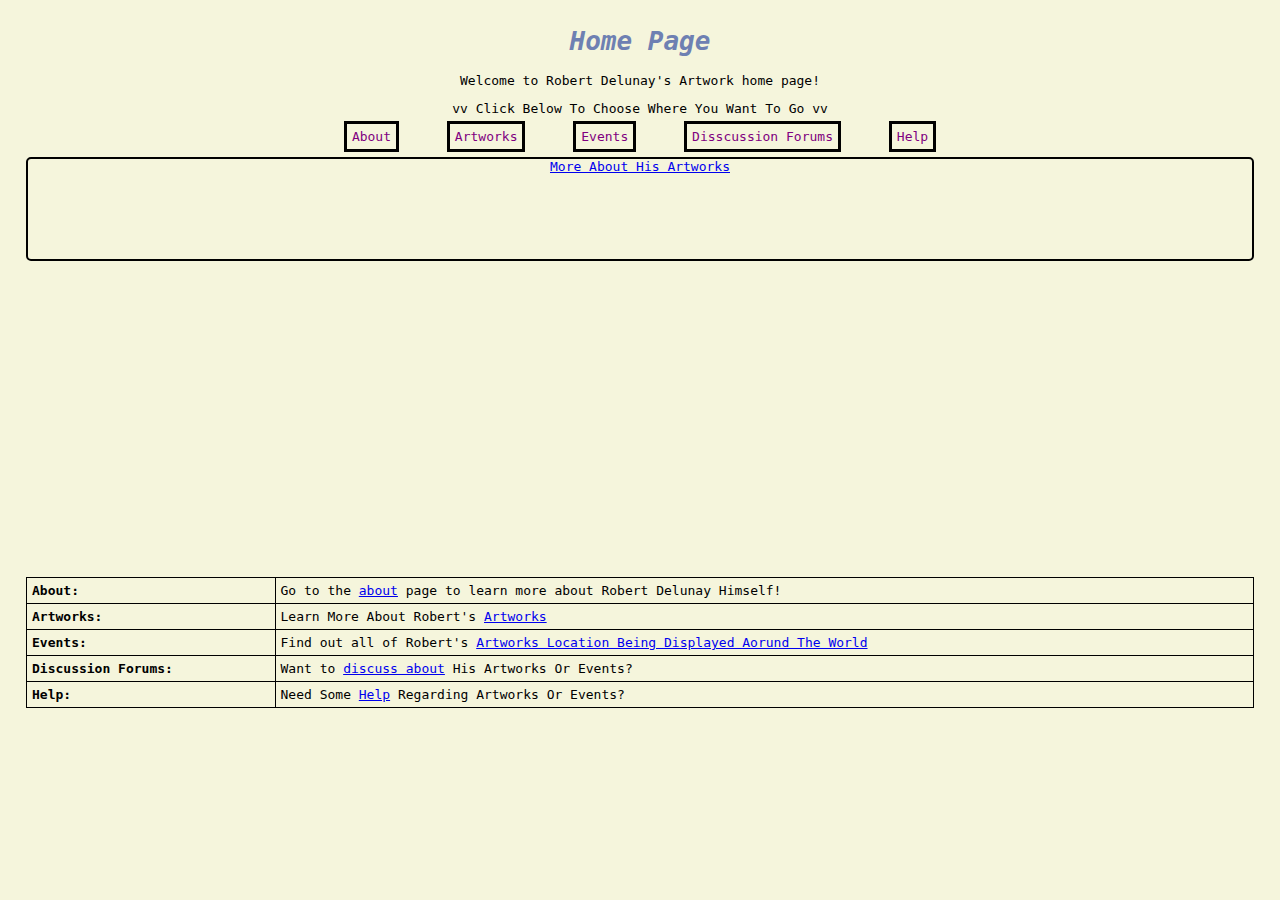
==== index.html @ d57b82b4 "👯🐩 Updated with Glitch" ====
<!DOCTYPE html>
<html lang="en">
  <head>
    <meta charset="utf-8">
    <meta http-equiv="X-UA-Compatible" content="IE=edge">
    <meta name="viewport" content="width=device-width, initial-scale=1">

    <title>Hello!</title>
    
    <!-- import the webpage's stylesheet -->
    <link rel="stylesheet" href="/style.css">
    
    <!-- import the webpage's javascript file -->
    <script src="/script.js" defer></script>
  </head>  
  <body>
    
    <div class="center">
    
    <h1>Home Page</h1>
    
    <p>
      Welcome to Robert Delunay's Artwork home page!
    </p>
    <p>
      vv Click Below To Choose Where You Want To Go vv
    </p>
      
      
    <p>
      <a href="/about.html" class="sis puppy">About</a>
      <a href="/artworks.html" class="sis puppy">Artworks</a>
      <a href="events.html" class="sis puppy">Events</a>
      <a href="/forums.html" class="sis puppy">Disscussion Forums</a>
      <a href="/help.html" class="sis puppy">Help</a>
    </p>
      
    <a href="/artworks.html"><p class="round1">More About His Artworks </p></a>
     
    <div class="side">  
    <iframe width="800" height="300" src="https://www.youtube.com/embed/nYZfDaUNYes" frameborder="0" allow="accelerometer; autoplay; clipboard-write; encrypted-media; gyroscope; picture-in-picture" allowfullscreen></iframe>
    <div class="center"> 
      
      
      
    <table style="width:100%">
  <tr>
    <th> About:</th>
    <td>Go to the <a href="/about.html">about</a> page to learn more about Robert Delunay Himself!</td>
  </tr>
  <tr>
    <th> Artworks: </th>
    <td>Learn More About Robert's <a href="artworks.html">Artworks</a></td>
  </tr>
  <tr>
    <th> Events: </th>
    <td> Find out all of Robert's <a href="events.html">Artworks Location Being Displayed Aorund The World</a></td>
  </tr>
  <tr>
    <th>Discussion Forums:</th>
    <td> Want to <a href="forums.html"> discuss about</a> His Artworks Or Events?</td>
  </tr>
  <tr>
    <th>Help:</th>
    <td> Need Some <a href="help.html">Help</a> Regarding Artworks Or Events?</td>
  </tr>
</table>
    

    <!-- include the Glitch button to show what the webpage is about and
          to make it easier for folks to view source and remix -->
    <div class="glitchButton" style="position:fixed;top:20px;right:20px;"></div>
    <script src="https://button.glitch.me/button.js" defer></script>
  </body>
</html>
---- style.css ----
/* CSS files add styling rules to your content */

body {
  font-family: monospace;
  color: black;
  margin: 2em;
  background-color: beige;
}

h1 {
  font-style: italic;
  color: #6E80B2;
}

h2 {
  font-style: italic;
  color: #6E80B2;
}

table, th, td {
  border: 1px solid black;
  border-collapse: collapse;
}
th, td {
  padding: 5px;
  text-align: left;    
}

.sis {
  padding: 5px;
  border: 3px solid black;
  text-decoration: none;
  margin: 20px;
  color : purple;
}

.puppy:hover {
  background-color: khaki;
}



.center {
    text-align: center;
}

.side {
    text-align: left
}


p.round1 {
  border: 2px solid black;
  border-radius: 5px;
  height: 100px;
  background-image: url("https://cdn.glitch.com/dbcb9651-11ff-4c49-8018-e365f47cf4cf%2FScreenshot%202020-11-04%20234646.jpg?v=1604504846322");
}
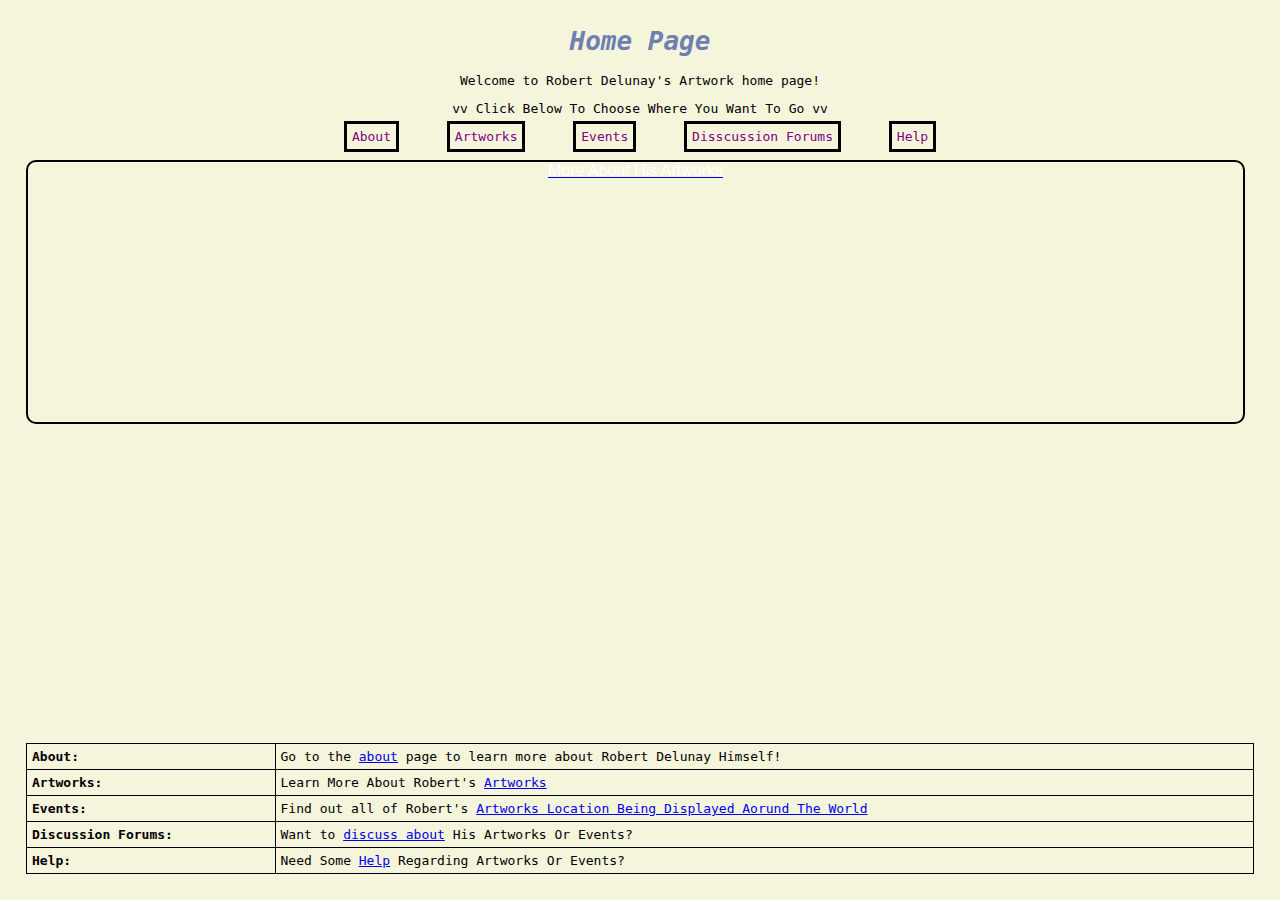
==== commit 5ad4272b: "👳📌 Updated with Glitch" ====
--- a/index.html
+++ b/index.html
@@ -35,7 +35,7 @@
       <a href="/help.html" class="sis puppy">Help</a>
     </p>
       
-    <a href="/artworks.html"><p class="round1">More About His Artworks </p></a>
+    <a href="/artworks.html"><p class="round1 artworks">More About His Artworks </p></a>
      
     <div class="side">  
     <iframe width="800" height="300" src="https://www.youtube.com/embed/nYZfDaUNYes" frameborder="0" allow="accelerometer; autoplay; clipboard-write; encrypted-media; gyroscope; picture-in-picture" allowfullscreen></iframe>
--- a/style.css
+++ b/style.css
@@ -34,6 +34,16 @@
   color : purple;
 }
 
+.artworks {
+  text-decoration: none;
+  color:white;
+  font-family: round, sans-serif;
+  font-style: normal;
+  font-weight: 400;
+  font-size: 40;
+}
+
+
 .puppy:hover {
   background-color: khaki;
 }
@@ -51,8 +61,9 @@
 
 p.round1 {
   border: 2px solid black;
-  border-radius: 5px;
-  height: 100px;
-  background-image: url("https://cdn.glitch.com/dbcb9651-11ff-4c49-8018-e365f47cf4cf%2FScreenshot%202020-11-04%20234646.jpg?v=1604504846322");
+  border-radius: 10px;
+  height: 260px;
+  width: 1215px;
+  background-image: url("https://cdn.glitch.com/dbcb9651-11ff-4c49-8018-e365f47cf4cf%2Fschhh.jpg?v=1606887847187");
 }
 
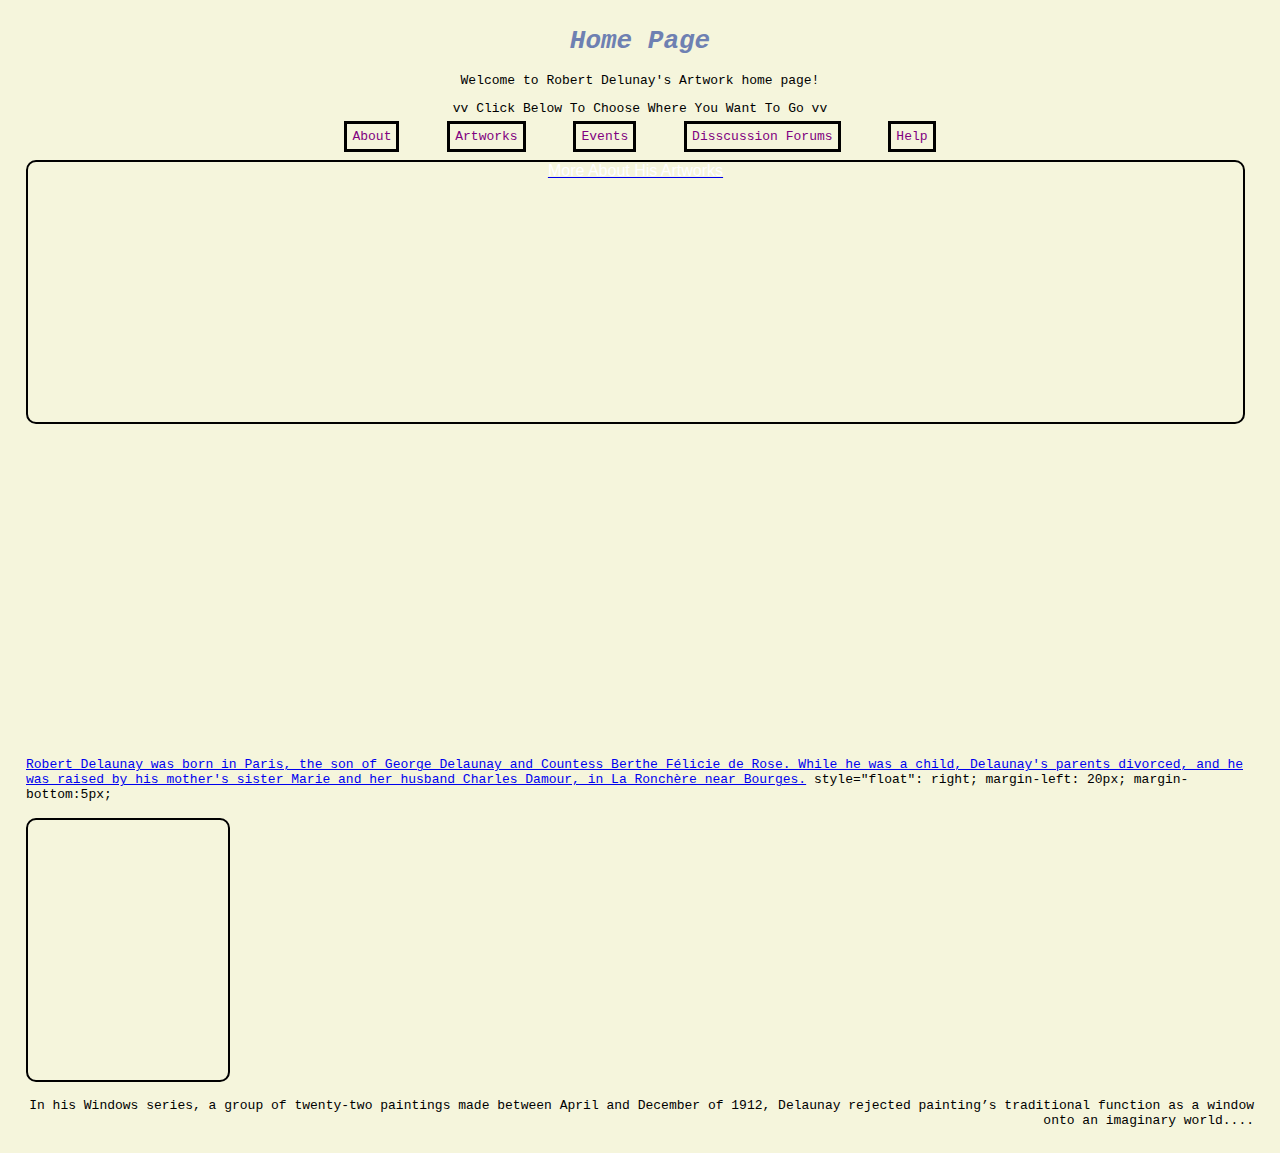
==== commit 0271c9b5: "💓🏀 Updated with Glitch" ====
--- a/index.html
+++ b/index.html
@@ -36,36 +36,32 @@
     </p>
       
     <a href="/artworks.html"><p class="round1 artworks">More About His Artworks </p></a>
-     
+      
+    
+    </div>
     <div class="side">  
     <iframe width="800" height="300" src="https://www.youtube.com/embed/nYZfDaUNYes" frameborder="0" allow="accelerometer; autoplay; clipboard-write; encrypted-media; gyroscope; picture-in-picture" allowfullscreen></iframe>
-    <div class="center"> 
+      </div><div class="center"></div>
+    
+
+    
+    <p>
+      <a href="about.html">Robert Delaunay was born in Paris, the son of George Delaunay and Countess Berthe Félicie de Rose. While he was a child, Delaunay's parents divorced, and he was raised by his mother's sister Marie and her husband Charles Damour, in La Ronchère near Bourges.</a>
+      style="float": right; margin-left: 20px; margin-bottom:5px;
+      </p>
+      
+    <div class="rside">
+    <a href="/artworks.html#windows"><p class="round2 artworks"></p></a>
+    <p>
+      In his Windows series, a group of twenty-two paintings made between April and December of 1912, Delaunay rejected painting’s traditional function as a window onto an imaginary world....
+      </p>
+    </div>  
       
       
       
-    <table style="width:100%">
-  <tr>
-    <th> About:</th>
-    <td>Go to the <a href="/about.html">about</a> page to learn more about Robert Delunay Himself!</td>
-  </tr>
-  <tr>
-    <th> Artworks: </th>
-    <td>Learn More About Robert's <a href="artworks.html">Artworks</a></td>
-  </tr>
-  <tr>
-    <th> Events: </th>
-    <td> Find out all of Robert's <a href="events.html">Artworks Location Being Displayed Aorund The World</a></td>
-  </tr>
-  <tr>
-    <th>Discussion Forums:</th>
-    <td> Want to <a href="forums.html"> discuss about</a> His Artworks Or Events?</td>
-  </tr>
-  <tr>
-    <th>Help:</th>
-    <td> Need Some <a href="help.html">Help</a> Regarding Artworks Or Events?</td>
-  </tr>
-</table>
-    
+      
+      
+
 
     <!-- include the Glitch button to show what the webpage is about and
           to make it easier for folks to view source and remix -->
--- a/style.css
+++ b/style.css
@@ -58,6 +58,11 @@
     text-align: left
 }
 
+.rside {
+    text-align: right
+}
+
+
 
 p.round1 {
   border: 2px solid black;
@@ -67,3 +72,10 @@
   background-image: url("https://cdn.glitch.com/dbcb9651-11ff-4c49-8018-e365f47cf4cf%2Fschhh.jpg?v=1606887847187");
 }
 
+p.round2 {
+  border: 2px solid black;
+  border-radius: 10px;
+  height: 260px;
+  width: 200px;
+  background-image: url("https://cdn.glitch.com/dbcb9651-11ff-4c49-8018-e365f47cf4cf%2Fschhh.jpg?v=1606887847187");
+}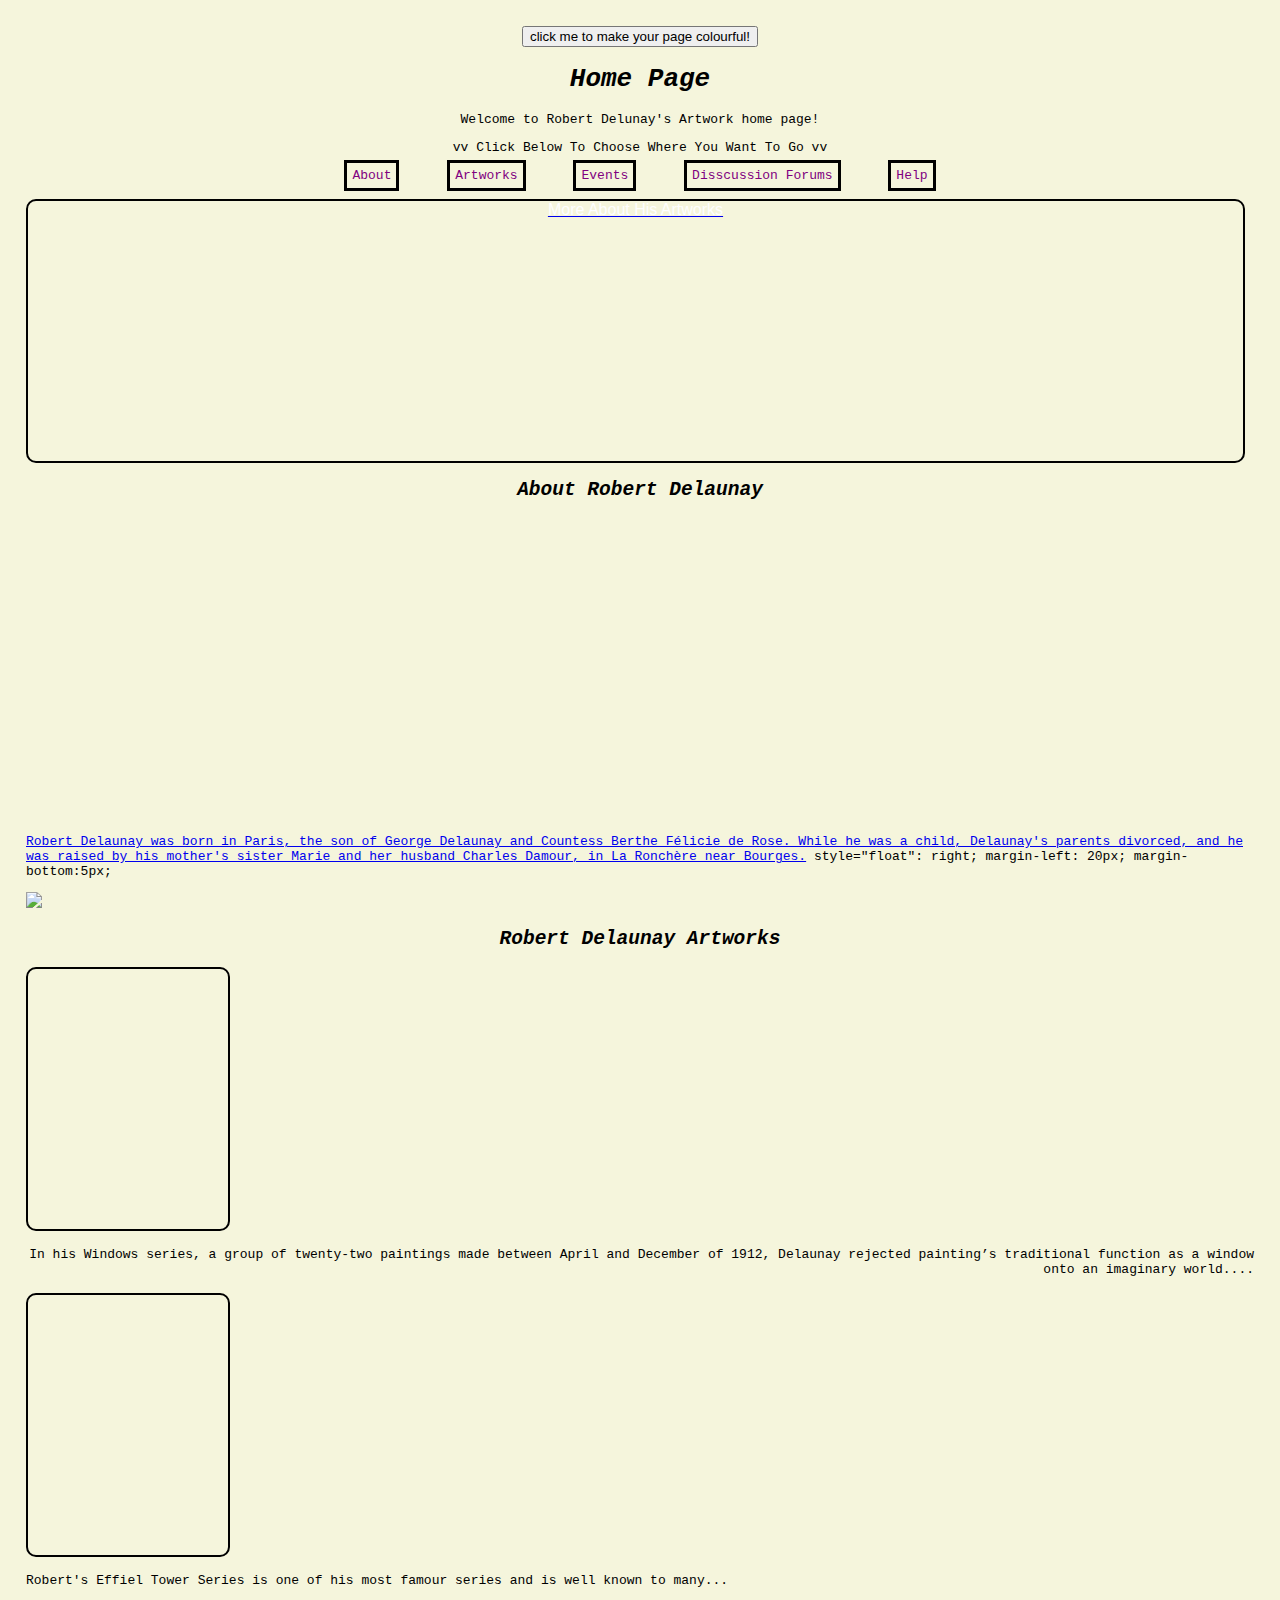
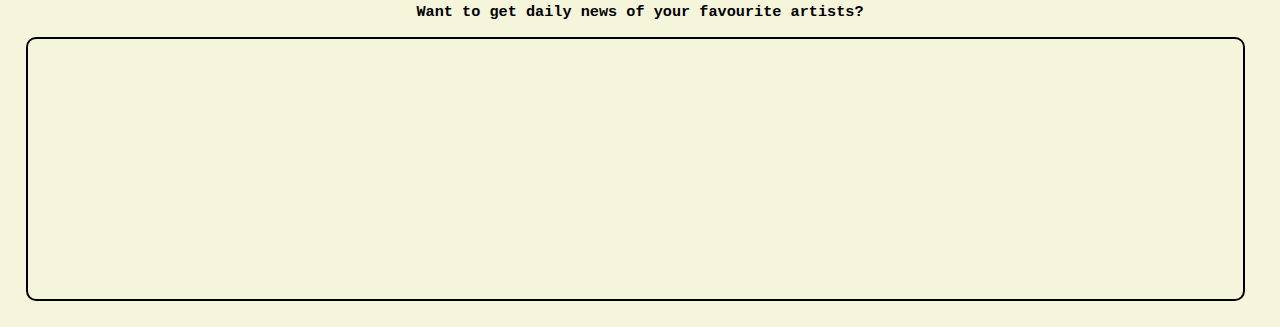
==== commit 71ad3739: "🐃👻 Updated with Glitch" ====
--- a/index.html
+++ b/index.html
@@ -17,6 +17,25 @@
     
     <div class="center">
     
+      
+      
+    <script src="https://ajax.googleapis.com/ajax/libs/jquery/3.5.1/jquery.min.js"></script>
+    <script>
+    $(document).ready(function(){
+      $("button").click(function(){
+        $("h1,h2,h3").addClass("blue");
+      });
+    });
+      </script>
+      
+      
+      
+<button>click me to make your page colourful!</button>
+      
+      
+      
+      
+      
     <h1>Home Page</h1>
     
     <p>
@@ -37,27 +56,50 @@
       
     <a href="/artworks.html"><p class="round1 artworks">More About His Artworks </p></a>
       
-    
+    <h2>
+      About Robert Delaunay
+    </h2>
+      
     </div>
     <div class="side">  
     <iframe width="800" height="300" src="https://www.youtube.com/embed/nYZfDaUNYes" frameborder="0" allow="accelerometer; autoplay; clipboard-write; encrypted-media; gyroscope; picture-in-picture" allowfullscreen></iframe>
-      </div><div class="center"></div>
+      </div><div class="center">
     
 
-    
+
+    </div>
     <p>
-      <a href="about.html">Robert Delaunay was born in Paris, the son of George Delaunay and Countess Berthe Félicie de Rose. While he was a child, Delaunay's parents divorced, and he was raised by his mother's sister Marie and her husband Charles Damour, in La Ronchère near Bourges.</a>
+      <a href="about.html" class="right">Robert Delaunay was born in Paris, the son of George Delaunay and Countess Berthe Félicie de Rose. While he was a child, Delaunay's parents divorced, and he was raised by his mother's sister Marie and her husband Charles Damour, in La Ronchère near Bourges.</a>
       style="float": right; margin-left: 20px; margin-bottom:5px;
       </p>
-      
-    <div class="rside">
-    <a href="/artworks.html#windows"><p class="round2 artworks"></p></a>
+    
+    <img src="https://cdn.glitch.com/dbcb9651-11ff-4c49-8018-e365f47cf4cf%2FScreenshot%202020-12-15%20222554.jpg?v=1608042366316" width="300">
+
+    
+
+    <div class="center">
+    <h2>
+      Robert Delaunay Artworks
+    </h2>
+    </div>
+    
+    <div class="rside right">
+    <a href="/artworks.html#windows"><p class="round3 artworks"></p></a>
     <p>
       In his Windows series, a group of twenty-two paintings made between April and December of 1912, Delaunay rejected painting’s traditional function as a window onto an imaginary world....
       </p>
-    </div>  
-      
-      
+    </div>
+    
+    <a href="/artworks.html#effiel"><p class="round2 artworks"></p></a>
+    <p>
+      Robert's Effiel Tower Series is one of his most famour series and is well known to many...
+    </p>
+    <div class="center">  
+    <h3>
+      Want to get daily news of your favourite artists?
+    </h3>  
+    </div>
+    <a href="https://www.artsy.net/"><p class="round4 artworks"></p></a>
       
       
       
--- a/style.css
+++ b/style.css
@@ -9,12 +9,12 @@
 
 h1 {
   font-style: italic;
-  color: #6E80B2;
+  #color: #6E80B2;#
 }
 
 h2 {
   font-style: italic;
-  color: #6E80B2;
+  #color: #6E80B2;
 }
 
 table, th, td {
@@ -45,7 +45,8 @@
 
 
 .puppy:hover {
-  background-color: khaki;
+  background-color: black;
+  font-colour: white;
 }
 
 
@@ -77,5 +78,50 @@
   border-radius: 10px;
   height: 260px;
   width: 200px;
+  background-image: url("https://cdn.glitch.com/dbcb9651-11ff-4c49-8018-e365f47cf4cf%2FScreenshot%202020-11-06%20132022.jpg?v=1604640066768");
+}
+
+p.round3 {
+  border: 2px solid black;
+  border-radius: 10px;
+  height: 260px;
+  width: 200px;
   background-image: url("https://cdn.glitch.com/dbcb9651-11ff-4c49-8018-e365f47cf4cf%2Fschhh.jpg?v=1606887847187");
-}+}
+
+
+p.round4 {
+  border: 2px solid black;
+  border-radius: 10px;
+  height: 260px;
+  width: 1215px;
+  background-image: url("https://cdn.glitch.com/dbcb9651-11ff-4c49-8018-e365f47cf4cf%2FScreenshot%202020-12-15%20230734.jpg?v=1608044864815");
+}
+
+
+
+p.right {
+  float: right;
+}
+
+
+.blue {
+  color: #6E80B2;
+}
+
+
+
+
+
+
+
+
+
+
+
+
+
+
+
+
+
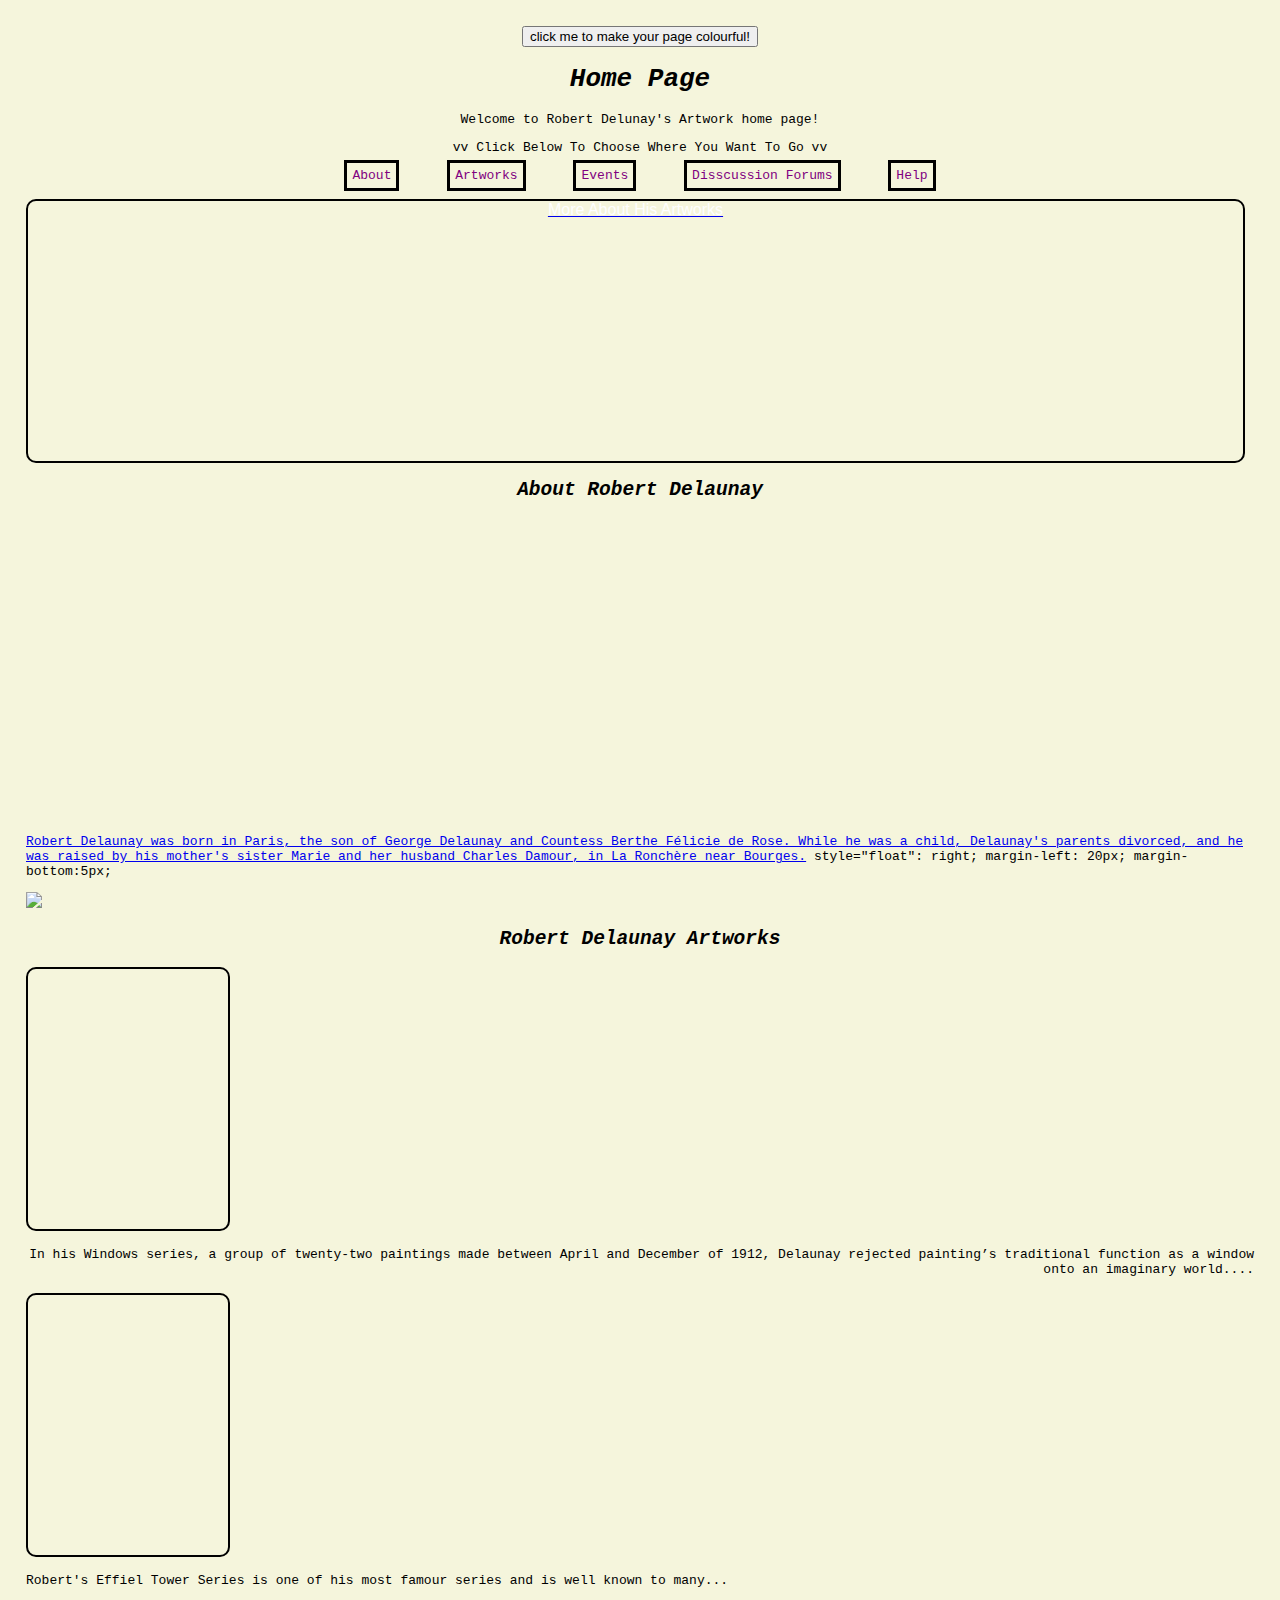
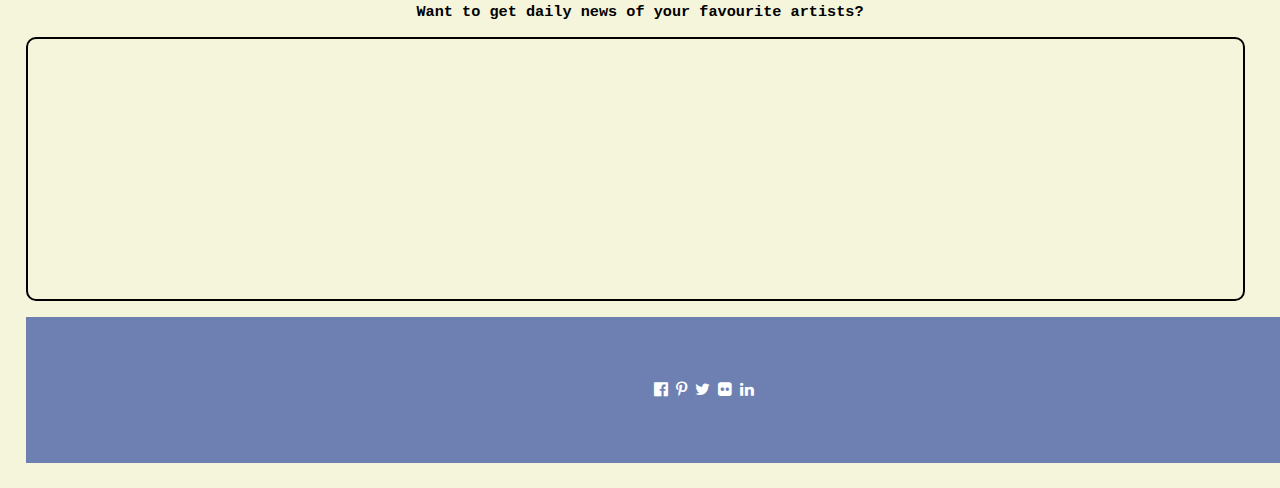
==== commit a9ff1aa4: "🚡🎡 Updated with Glitch" ====
--- a/index.html
+++ b/index.html
@@ -3,12 +3,13 @@
   <head>
     <meta charset="utf-8">
     <meta http-equiv="X-UA-Compatible" content="IE=edge">
-    <meta name="viewport" content="width=device-width, initial-scale=1">
+    <meta name="viewport" content="width=device-width, initial-scale=1.0">
 
     <title>Hello!</title>
     
     <!-- import the webpage's stylesheet -->
     <link rel="stylesheet" href="/style.css">
+    <link rel="stylesheet" href="https://cdnjs.cloudflare.com/ajax/libs/font-awesome/4.7.0/css/font-awesome.min.css">
     
     <!-- import the webpage's javascript file -->
     <script src="/script.js" defer></script>
@@ -46,12 +47,12 @@
     </p>
       
       
-    <p>
-      <a href="/about.html" class="sis puppy">About</a>
-      <a href="/artworks.html" class="sis puppy">Artworks</a>
-      <a href="events.html" class="sis puppy">Events</a>
-      <a href="/forums.html" class="sis puppy">Disscussion Forums</a>
-      <a href="/help.html" class="sis puppy">Help</a>
+    <p style="font-size=2vw">
+      <a href="/about.html" class="sis puppy" style="font-size=2vw">About</a>
+      <a href="/artworks.html" class="sis puppy" style="font-size=2vw">Artworks</a>
+      <a href="events.html" class="sis puppy" style="font-size=2vw">Events</a>
+      <a href="/forums.html" class="sis puppy" style="font-size=2vw">Disscussion Forums</a>
+      <a href="/help.html" class="sis puppy" style="font-size=2vw">Help</a>
     </p>
       
     <a href="/artworks.html"><p class="round1 artworks">More About His Artworks </p></a>
@@ -101,8 +102,18 @@
     </div>
     <a href="https://www.artsy.net/"><p class="round4 artworks"></p></a>
       
+    
+    
       
-      
+    <footer>
+      <div class="footer">
+      <a href="#"><i class="fa fa-facebook-official"></i></a>
+      <a href="#"><i class="fa fa-pinterest-p"></i></a>
+      <a href="#"><i class="fa fa-twitter"></i></a>
+      <a href="#"><i class="fa fa-flickr"></i></a>
+      <a href="#"><i class="fa fa-linkedin"></i></a>  
+    </div>
+  </footer>
 
 
     <!-- include the Glitch button to show what the webpage is about and
--- a/style.css
+++ b/style.css
@@ -45,7 +45,7 @@
 
 
 .puppy:hover {
-  background-color: black;
+  background-color: brown;
   font-colour: white;
 }
 
@@ -110,6 +110,20 @@
 }
 
 
+.footer {
+  padding: 64px;
+  text-align: center;
+  background-color: #6E80B2;
+  color:#FFFFFF;
+  width:100%;
+}
+
+.white {
+    color: #FFFFFF;
+}
+
+.fa{
+  color: #FFFFFF;
 
 
 
@@ -121,7 +135,3 @@
 
 
 
-
-
-
-
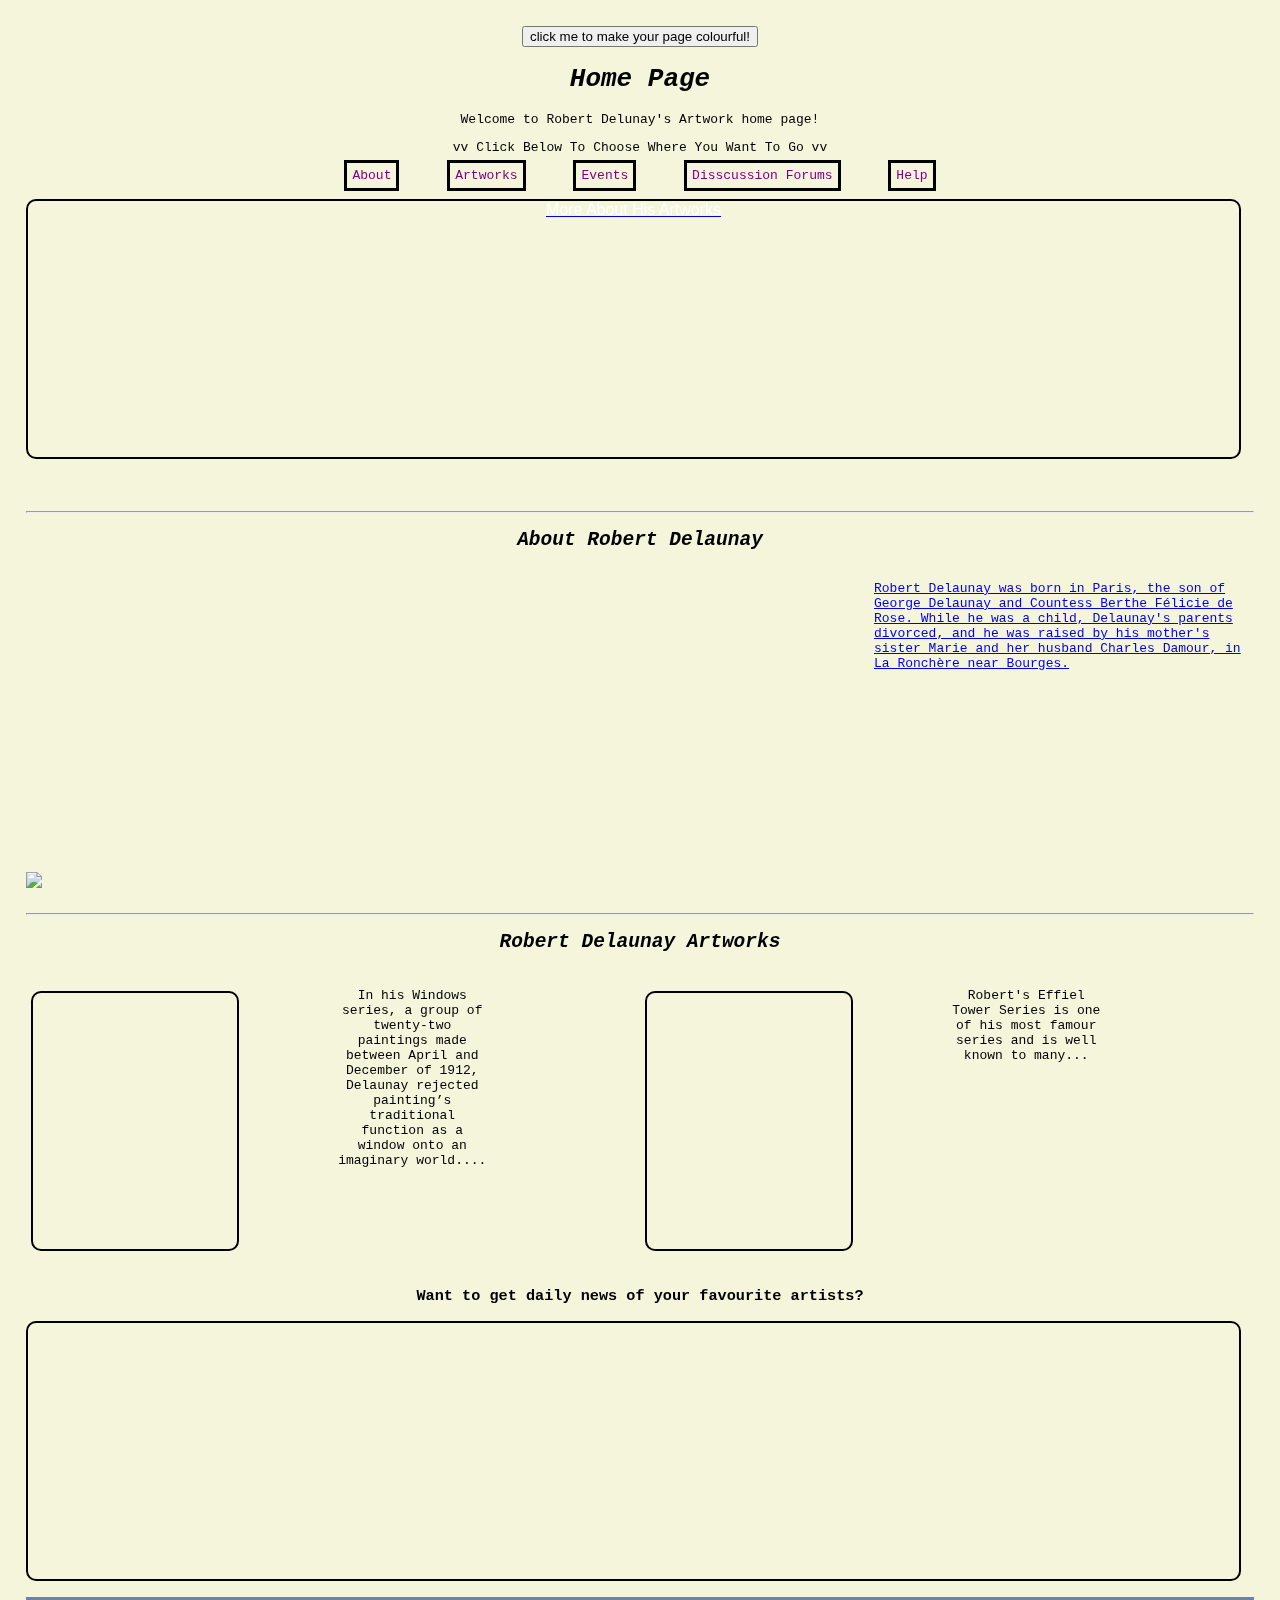
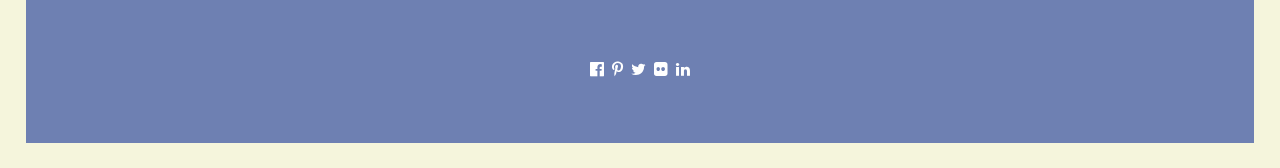
==== commit d54a7629: "🎑🏬 Updated with Glitch" ====
--- a/index.html
+++ b/index.html
@@ -56,45 +56,85 @@
     </p>
       
     <a href="/artworks.html"><p class="round1 artworks">More About His Artworks </p></a>
-      
+    
+    <br><br><hr>
     <h2>
       About Robert Delaunay
     </h2>
       
     </div>
-    <div class="side">  
+    <div class="lefts">  
     <iframe width="800" height="300" src="https://www.youtube.com/embed/nYZfDaUNYes" frameborder="0" allow="accelerometer; autoplay; clipboard-write; encrypted-media; gyroscope; picture-in-picture" allowfullscreen></iframe>
-      </div><div class="center">
+      </div>
+    <p class="rights">
+      <a href="about.html"> Robert Delaunay was born in Paris, the son of George Delaunay and Countess Berthe Félicie de Rose. While he was a child, Delaunay's parents divorced, and he was raised by his mother's sister Marie and her husband Charles Damour, in La Ronchère near Bourges.</a>
+      
+      </p>
+    <div class="clearfix">
     
 
 
+      
+      
+      
+      
+      
     </div>
-    <p>
-      <a href="about.html" class="right">Robert Delaunay was born in Paris, the son of George Delaunay and Countess Berthe Félicie de Rose. While he was a child, Delaunay's parents divorced, and he was raised by his mother's sister Marie and her husband Charles Damour, in La Ronchère near Bourges.</a>
-      style="float": right; margin-left: 20px; margin-bottom:5px;
-      </p>
-    
-    <img src="https://cdn.glitch.com/dbcb9651-11ff-4c49-8018-e365f47cf4cf%2FScreenshot%202020-12-15%20222554.jpg?v=1608042366316" width="300">
+    <img src="https://cdn.glitch.com/dbcb9651-11ff-4c49-8018-e365f47cf4cf%2FScreenshot%202020-12-15%20222554.jpg?v=1608042366316" width="300" style="width:30%;">
 
     
-
+    <br><br><hr>
     <div class="center">
     <h2>
       Robert Delaunay Artworks
     </h2>
+      
+    <div class="clearfix">
+      <div class="img-container">
+        <a href="/artworks.html#windows"><p class="round3 artworks" alt="Snow" style="width:70%"></p></a>
+      </div>
+      
+      <div class="img-container">
+        <p style="width:50%">
+        In his Windows series, a group of twenty-two paintings made between April and December of 1912, Delaunay rejected painting’s traditional function as a window onto an imaginary world....
+        </p>
+      </div>
+      
+      <div class="img-container">
+         <a href="/artworks.html#effiel"><p class="round2 artworks" alt="Mountains" style="width:70%"></p></a>
+      </div>
+      
+      <div class="img-container">
+        <p alt="Mountains" style="width:50%">
+          Robert's Effiel Tower Series is one of his most famour series and is well known to many...
+        </p>
+      </div>
+    </div>   
+      
+      
+      
+      
+      
+      
     </div>
     
-    <div class="rside right">
+  <!--  <div class="lefts">
     <a href="/artworks.html#windows"><p class="round3 artworks"></p></a>
-    <p>
+    </div>
+  
+    <p class="rights">
       In his Windows series, a group of twenty-two paintings made between April and December of 1912, Delaunay rejected painting’s traditional function as a window onto an imaginary world....
       </p>
-    </div>
+    
+    <div class="clearfix">
+      
+    </div>    
     
     <a href="/artworks.html#effiel"><p class="round2 artworks"></p></a>
     <p>
       Robert's Effiel Tower Series is one of his most famour series and is well known to many...
     </p>
+   -->
     <div class="center">  
     <h3>
       Want to get daily news of your favourite artists?
--- a/style.css
+++ b/style.css
@@ -118,20 +118,37 @@
   width:100%;
 }
 
-.white {
-    color: #FFFFFF;
-}
 
 .fa{
   color: #FFFFFF;
+}
+  p.rights {
+    float: right;
+    width: 380px;
+    margin-left: 20px; 
+    margin-bottom:5px;
+  }
+
+
+  div.lefts {
+    float:left
+  }
+
+.clearfix::after {
+  content: "";
+  clear: both;
+  display: table;
+}
 
 
 
+* {
+  box-sizing: border-box;
+}
 
+.img-container {
+  float: left;
+  width: 25%;
+  padding: 5px;
+}
 
-
-
-
-
-
-
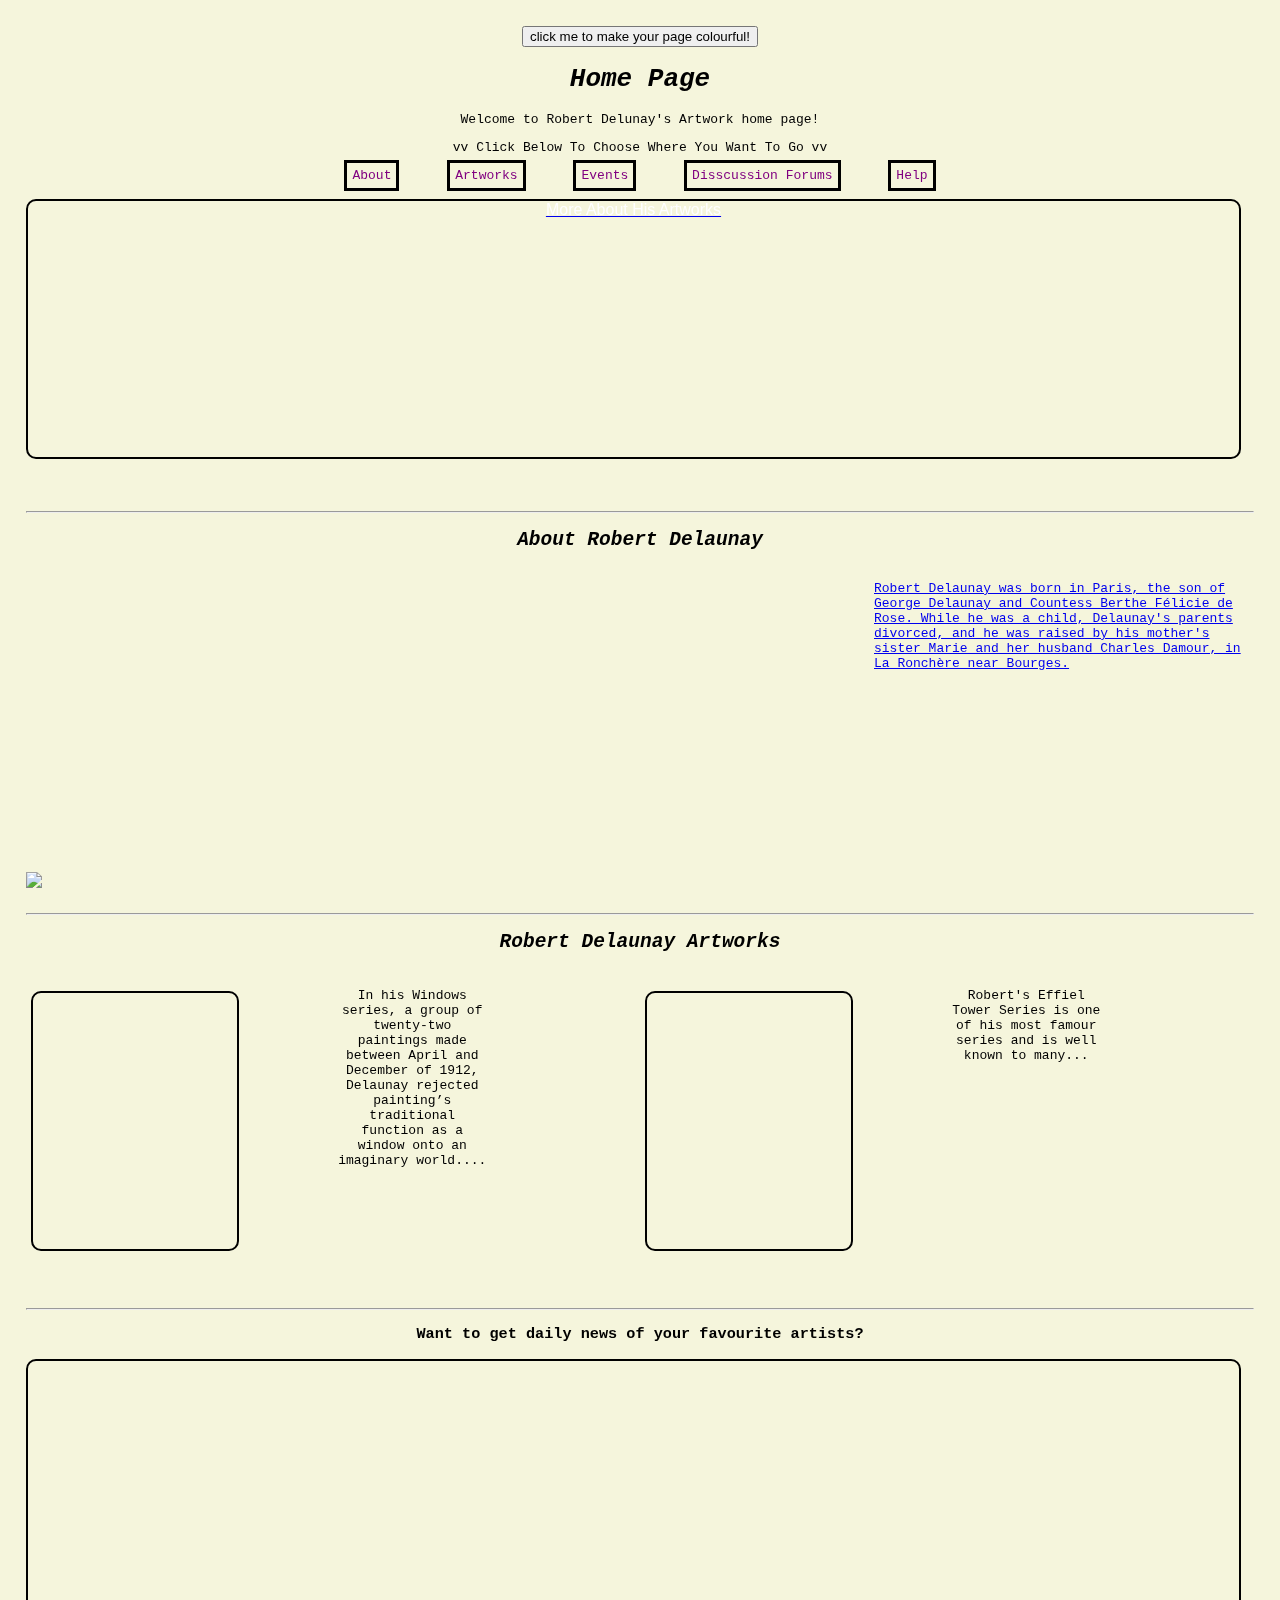
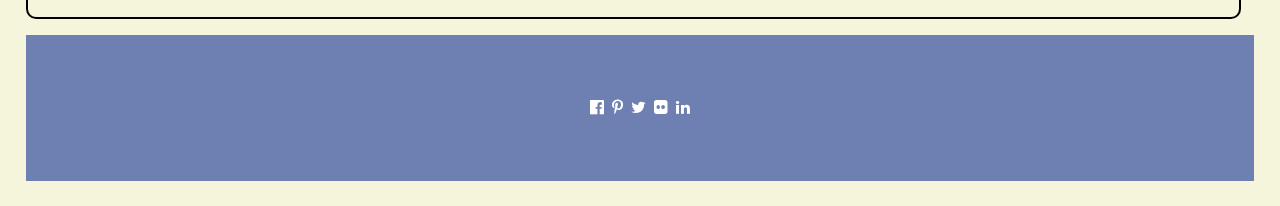
==== commit d5695b37: "🚕🎍 Updated with Glitch" ====
--- a/index.html
+++ b/index.html
@@ -135,6 +135,7 @@
       Robert's Effiel Tower Series is one of his most famour series and is well known to many...
     </p>
    -->
+    <br><br><hr>
     <div class="center">  
     <h3>
       Want to get daily news of your favourite artists?
